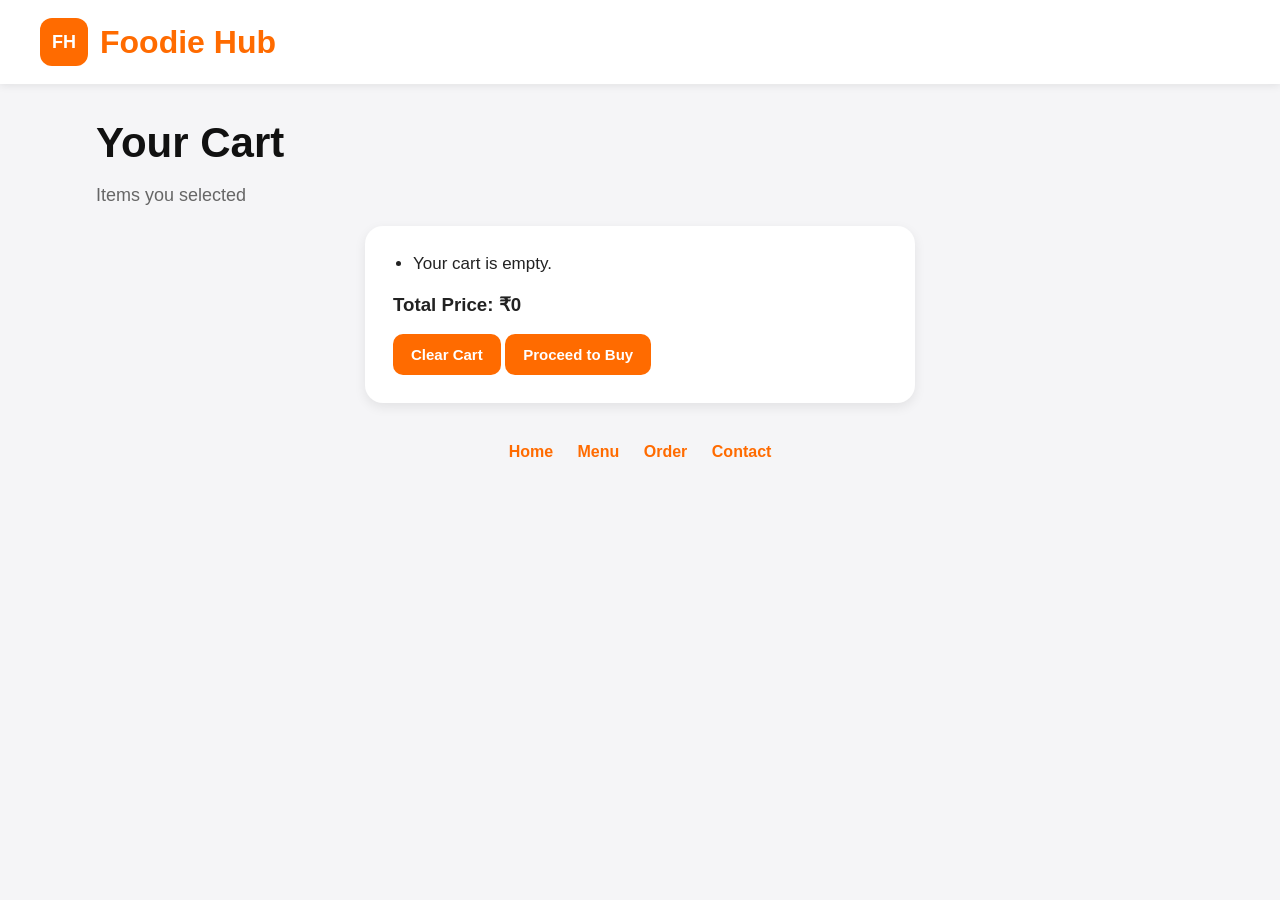
==== public/cart.html @ 5c8dd1cc "Initial commit - Food Ordering Website" ====
<!DOCTYPE html>
<html>
<head>
    <title>Foodie Hub - Cart</title>
    <link rel="stylesheet" href="style.css">
</head>
<body onload="displayCart(); showUser()">

    <header class="topbar simple-topbar">
        <div class="logo-area">
            <div class="logo-box">FH</div>
            <h1>Foodie Hub</h1>
        </div>
    </header>

    <section class="page-heading">
        <h2>Your Cart</h2>
        <p>Items you selected</p>
    </section>

    <section class="cart-box">
        <ul id="cart-list"></ul>
        <h3 id="total-price">Total Price: ₹0</h3>

        <div class="cart-buttons">
            <button onclick="clearCart()">Clear Cart</button>
            <button onclick="goToOrder()">Proceed to Buy</button>
        </div>
    </section>

    <div class="bottom-links">
        <a href="index.html">Home</a>
        <a href="menu.html">Menu</a>
        <a href="order.html">Order</a>
        <a href="contact.html">Contact</a>
    </div>

    <script src="script.js"></script>
</body>
</html>
---- public/style.css ----
* {
    margin: 0;
    padding: 0;
    box-sizing: border-box;
}

body {
    font-family: Arial, sans-serif;
    background-color: #f5f5f7;
    color: #222;
}

.topbar {
    width: 100%;
    background-color: white;
    display: flex;
    align-items: center;
    justify-content: space-between;
    padding: 18px 40px;
    box-shadow: 0 2px 8px rgba(0, 0, 0, 0.08);
    flex-wrap: wrap;
    gap: 15px;
}

.simple-topbar {
    justify-content: flex-start;
}

.logo-area {
    display: flex;
    align-items: center;
    gap: 12px;
}

.logo-box {
    width: 48px;
    height: 48px;
    background-color: #ff6b00;
    color: white;
    border-radius: 12px;
    display: flex;
    align-items: center;
    justify-content: center;
    font-weight: bold;
    font-size: 18px;
}

.logo-area h1 {
    font-size: 32px;
    color: #ff6b00;
}

.location-area {
    font-size: 18px;
    font-weight: 600;
    color: #333;
}

.search-area input {
    width: 420px;
    max-width: 100%;
    padding: 14px 18px;
    border-radius: 14px;
    border: 1px solid #ddd;
    font-size: 16px;
    background-color: #f1f1f5;
}

.profile-circle {
    width: 54px;
    height: 54px;
    border-radius: 50%;
    background-color: #444;
    color: white;
    display: flex;
    align-items: center;
    justify-content: center;
    font-size: 28px;
    text-decoration: none;
}

.banner {
    width: 85%;
    margin: 40px auto 30px;
    height: 430px;
    border-radius: 40px;
    overflow: hidden;
    background: linear-gradient(rgba(0,0,0,0.45), rgba(0,0,0,0.45)),
                url('https://images.unsplash.com/photo-1504674900247-0877df9cc836?auto=format&fit=crop&w=1600&q=80');
    background-size: cover;
    background-position: center;
    display: flex;
    align-items: center;
}

.banner-overlay {
    width: 100%;
    padding: 60px;
}

.banner-text {
    color: white;
    max-width: 600px;
}

.banner-text h2 {
    font-size: 58px;
    margin-bottom: 15px;
    line-height: 1.1;
}

.banner-text p {
    font-size: 22px;
    margin-bottom: 25px;
}

.btn {
    display: inline-block;
    padding: 14px 28px;
    background-color: #ff6b00;
    color: white;
    text-decoration: none;
    border-radius: 10px;
    font-weight: bold;
}

.mind-section,
.popular-section {
    width: 85%;
    margin: 0 auto 40px;
}

.section-head h3,
.popular-section h3,
.page-heading h2 {
    font-size: 42px;
    margin-bottom: 18px;
    color: #111;
}

.page-heading {
    width: 85%;
    margin: 35px auto 20px;
}

.page-heading p {
    font-size: 18px;
    color: #666;
}

.category-row {
    display: flex;
    gap: 28px;
    overflow-x: auto;
    padding: 20px 0;
}

.category-card {
    min-width: 120px;
    text-align: center;
    text-decoration: none;
    color: black;
}

.circle-img {
    width: 95px;
    height: 95px;
    border-radius: 50%;
    background-color: white;
    box-shadow: 0 4px 10px rgba(0,0,0,0.1);
    margin: auto;
    display: flex;
    align-items: center;
    justify-content: center;
    font-size: 42px;
}

.category-card p {
    margin-top: 10px;
    font-weight: 600;
}

.menu-grid {
    width: 85%;
    margin: 20px auto 40px;
    display: grid;
    grid-template-columns: repeat(auto-fit, minmax(230px, 1fr));
    gap: 24px;
}

.food-card {
    background-color: white;
    border-radius: 18px;
    padding: 22px;
    box-shadow: 0 4px 12px rgba(0,0,0,0.08);
    text-align: center;
}

.food-img {
    width: 90px;
    height: 90px;
    margin: 0 auto 15px;
    border-radius: 50%;
    background-color: #fff4ec;
    display: flex;
    align-items: center;
    justify-content: center;
    font-size: 42px;
}

.food-card h4 {
    font-size: 22px;
    margin-bottom: 8px;
}

.food-card p {
    color: #666;
    font-size: 15px;
    margin-bottom: 12px;
    min-height: 40px;
}

.food-card span {
    display: inline-block;
    font-size: 20px;
    font-weight: bold;
    margin-bottom: 14px;
    color: #ff6b00;
}

.food-card button,
.cart-box button,
.form-box button {
    background-color: #ff6b00;
    color: white;
    border: none;
    padding: 12px 18px;
    border-radius: 10px;
    cursor: pointer;
    font-size: 15px;
    font-weight: bold;
}

.cart-box,
.form-box,
.contact-box {
    width: 85%;
    max-width: 550px;
    margin: 20px auto 40px;
    background-color: white;
    padding: 28px;
    border-radius: 18px;
    box-shadow: 0 4px 12px rgba(0,0,0,0.08);
}

#cart-list {
    margin-left: 20px;
    margin-bottom: 20px;
}

#cart-list li {
    margin-bottom: 10px;
    font-size: 17px;
}

#total-price {
    margin-bottom: 18px;
}

.form-box form {
    display: flex;
    flex-direction: column;
    gap: 14px;
}

.form-box input {
    padding: 14px;
    border: 1px solid #ccc;
    border-radius: 10px;
    font-size: 15px;
}

#order-message,
#login-message,
#register-message {
    margin-top: 16px;
    color: green;
    font-weight: bold;
    text-align: center;
}

.contact-box p {
    margin-bottom: 15px;
    font-size: 18px;
}

.bottom-links {
    text-align: center;
    margin-bottom: 30px;
}

.bottom-links a {
    text-decoration: none;
    color: #ff6b00;
    margin: 0 10px;
    font-weight: bold;
}

.small-text {
    text-align: center;
    margin-top: 15px;
}

.small-text a {
    color: #ff6b00;
    text-decoration: none;
    font-weight: bold;
}

@media (max-width: 900px) {
    .topbar {
        padding: 18px 20px;
    }

    .search-area input {
        width: 100%;
    }

    .banner {
        width: 92%;
        height: 340px;
    }

    .banner-text h2 {
        font-size: 38px;
    }

    .mind-section,
    .popular-section,
    .page-heading,
    .menu-grid,
    .cart-box,
    .form-box,
    .contact-box {
        width: 92%;
    }
}
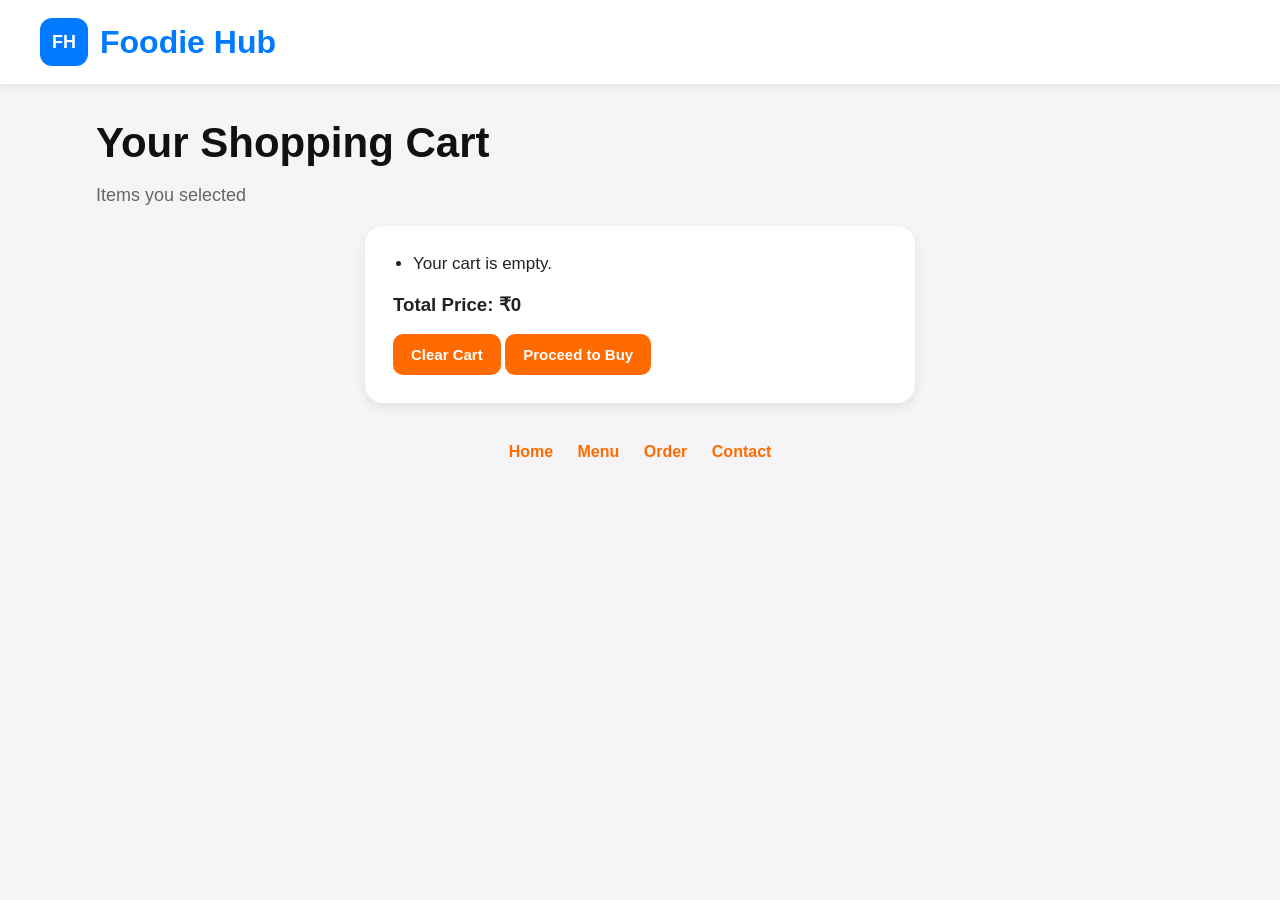
==== commit ec809cf1: "Updated cart page heading to 'Your Shopping Cart' for better clarity" ====
--- a/public/cart.html
+++ b/public/cart.html
@@ -1,6 +1,7 @@
 <!DOCTYPE html>
 <html>
 <head>
+    <meta charset="UTF-8">
     <title>Foodie Hub - Cart</title>
     <link rel="stylesheet" href="style.css">
 </head>
@@ -14,7 +15,7 @@
     </header>
 
     <section class="page-heading">
-        <h2>Your Cart</h2>
+        <h2>Your Shopping Cart</h2>
         <p>Items you selected</p>
     </section>
 
--- a/public/style.css
+++ b/public/style.css
@@ -35,7 +35,7 @@
 .logo-box {
     width: 48px;
     height: 48px;
-    background-color: #ff6b00;
+    background-color: #007bff;
     color: white;
     border-radius: 12px;
     display: flex;
@@ -47,7 +47,7 @@
 
 .logo-area h1 {
     font-size: 32px;
-    color: #ff6b00;
+    color: #007bff;
 }
 
 .location-area {
